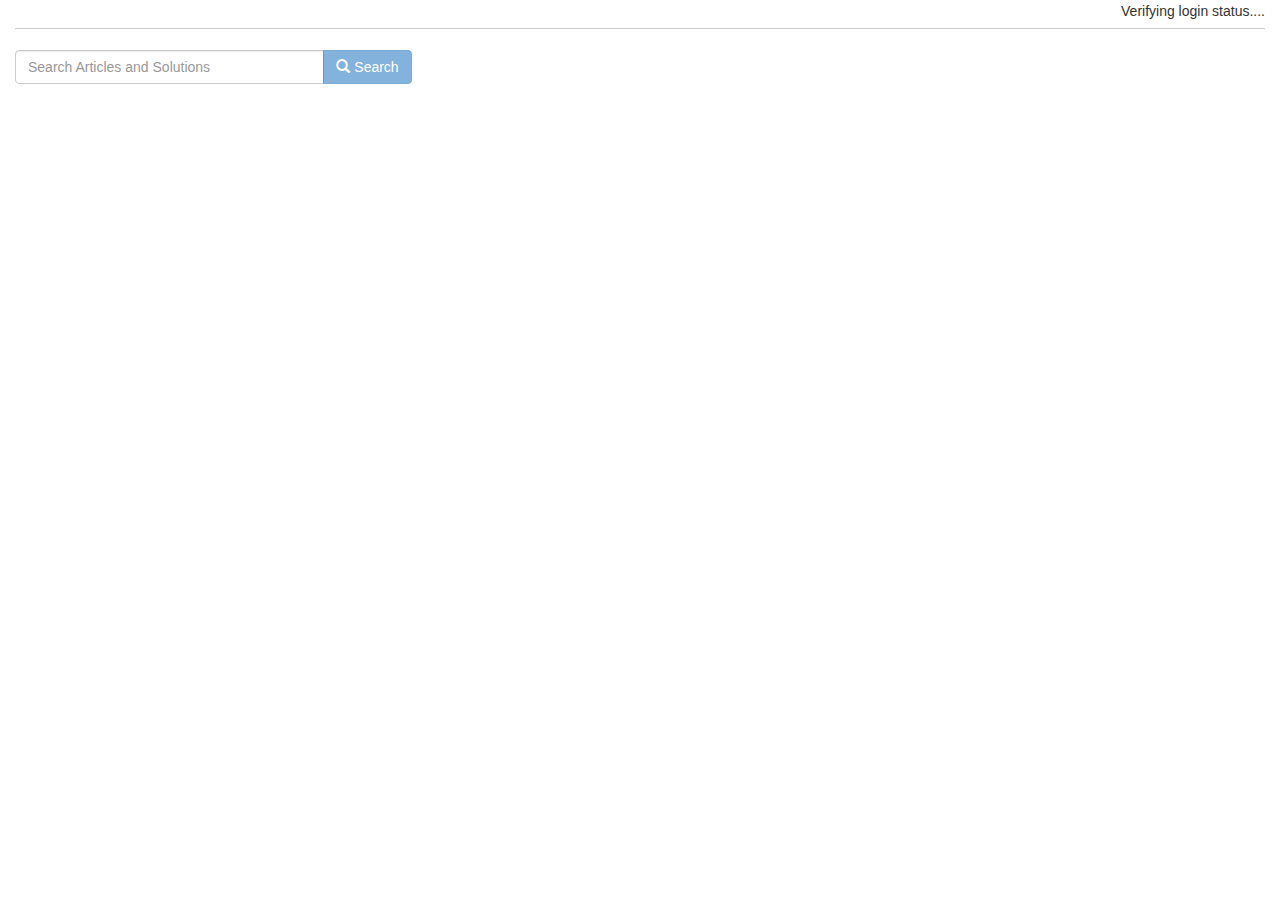
==== webapp/src/main/webapp/csp/search.html @ 820d0082 "package contents under /csp. create resources jar file." ====
<!DOCTYPE html PUBLIC "-//W3C//DTD HTML 4.01 Transitional//EN" "http://www.w3.org/TR/html4/loose.dtd">
<html>
<head>
    <meta http-equiv="Content-Type" content="text/html; charset=US-ASCII">
    <title>Red Hat Access: Search</title>

    <link rel="stylesheet" href="css/custom_support.css" />
    <link rel="stylesheet" href="css/redhat_access_angular_ui.css" />
    <link rel="stylesheet" href="css/bootstrap.min.css" />
</head>
<body>

<script src="js/jquery.min.js"></script>
<script src="js/angular.min.js"></script>
<script src="js/redhat_access_angular_ui.js"></script>
<script src="js/search.js"></script>

<div ng-app="RedhatAccess.customSearch" ng-controller="search" data-ng-init="init()">
    <div id="rha-content" ui-view></div>
</div>
<script>
    var fetchVersionString = {
        dataType: 'json',
        contentType: 'application/json',
        url: "configuration",
        type: "GET",
        method: "GET",
        success: function (response) {
            strata.setRedhatClientID(response.userAgent);
        }
    };
    $.ajax(fetchVersionString);
</script>
</body>
</html>
---- webapp/src/main/webapp/csp/css/custom_support.css ----
.description-box{
	height: 175px !important;
}
---- webapp/src/main/webapp/csp/css/redhat_access_angular_ui.css ----
div[data-angular-treeview]{-moz-user-select:-moz-none;-khtml-user-select:none;-webkit-user-select:none;-ms-user-select:none;user-select:none;font-family:Tahoma;font-size:13px;color:#555;text-decoration:none}div[data-tree-model] ul{margin:0;padding:0;list-style:none;border:0;overflow:hidden}div[data-tree-model] li{position:relative;padding:0 0 0 20px;line-height:20px}div[data-tree-model] li .expanded{padding:1px 10px;background-image:url(../img/folder.png);background-repeat:no-repeat}div[data-tree-model] li .collapsed{padding:1px 10px;background-image:url(../img/folder-closed.png);background-repeat:no-repeat}div[data-tree-model] li .normal{padding:1px 10px;background-image:url(../img/file.png);background-repeat:no-repeat}div[data-tree-model] li i,div[data-tree-model] li span{cursor:pointer}div[data-tree-model] li .selected{background-color:#adf;font-weight:700;padding:1px 5px}.ng-table th{text-align:center;-webkit-touch-callout:none;-webkit-user-select:none;-khtml-user-select:none;-moz-user-select:none;-ms-user-select:none;user-select:none}.ng-table th.sortable{cursor:pointer}.ng-table th.sortable div{padding-right:18px;position:relative}.ng-table th.sortable div:after,.ng-table th.sortable div:before{content:"";border-width:0 4px 4px;border-style:solid;border-color:#000 transparent;visibility:visible;right:8px;top:50%;position:absolute;opacity:.3;margin-top:-4px}.ng-table th.sortable div:before{margin-top:2px;border-bottom:0;border-left:4px solid transparent;border-right:4px solid transparent;border-top:4px solid #000}.ng-table th.sortable div:hover:after,.ng-table th.sortable div:hover:before{opacity:1;visibility:visible}.ng-table th.sortable.sort-asc,.ng-table th.sortable.sort-desc{background-color:rgba(141,192,219,.25);text-shadow:0 1px 1px rgba(255,255,255,.75)}.ng-table th.sortable.sort-asc div:after,.ng-table th.sortable.sort-desc div:after{margin-top:-2px}.ng-table th.sortable.sort-asc div:before,.ng-table th.sortable.sort-desc div:before{visibility:hidden}.ng-table th.sortable.sort-asc div:after,.ng-table th.sortable.sort-asc div:hover:after{visibility:visible;filter:alpha(opacity=60);-khtml-opacity:.6;-moz-opacity:.6;opacity:.6}.ng-table th.sortable.sort-desc div:after{border-bottom:0;border-left:4px solid transparent;border-right:4px solid transparent;border-top:4px solid #000;visibility:visible;-webkit-box-shadow:none;-moz-box-shadow:none;box-shadow:none;filter:alpha(opacity=60);-khtml-opacity:.6;-moz-opacity:.6;opacity:.6}.ng-table th.filter .input-filter{margin:0;display:block;width:100%;min-height:30px;-webkit-box-sizing:border-box;-moz-box-sizing:border-box;box-sizing:border-box}.ng-table+.pagination{margin-top:0}@media only screen and (max-width:800px){.ng-table-responsive{border-bottom:1px solid #999}.ng-table-responsive tr{border-top:1px solid #999;border-left:1px solid #999;border-right:1px solid #999}.ng-table-responsive td:before{position:absolute;padding:8px;left:0;top:0;width:50%;white-space:nowrap;text-align:left;font-weight:700}.ng-table-responsive thead tr th{text-align:left}.ng-table-responsive thead tr.ng-table-filters th{padding:0}.ng-table-responsive thead tr.ng-table-filters th form>div{padding:8px}.ng-table-responsive td{border:0;border-bottom:1px solid #eee;position:relative;padding-left:50%;white-space:normal;text-align:left}.ng-table-responsive td:before{content:attr(data-title-text)}.ng-table-responsive,.ng-table-responsive tbody,.ng-table-responsive td,.ng-table-responsive th,.ng-table-responsive thead,.ng-table-responsive tr{display:block}}li.rha-treeselector-node{list-style-type:none}.rha-treeselector-node .icon{display:block;float:left;width:16px;height:16px}.rha-treeselector-node .expanded{background-image:url(../img/expanded.png)}.rha-treeselector-node .collapsed{background-image:url(../img/collapsed.png)}.rha-treeselector-node .label{color:#000;font-size:100%;font-weight:400;padding-left:2px}input[type=checkbox]{margin:4px 4px 0}#rha-login-modal-body{padding:0 30px;max-height:auto}.rha-login-modal div.modal-dialog{width:300px;padding:5px}.rha-login-modal .modal-header{padding:5px}.rha-login-modal .form-group{margin-bottom:5px}.form-horizontal .control-label{padding-top:1px}#rha-login-modal-buttons{margin-bottom:10px}.rha-search-spinner{padding:1px;background-image:url(../img/spinner.gif);background-repeat:no-repeat;display:inline-block;width:32px;height:32px;margin-bottom:5px}th{font-weight:400;color:#777}.details-table>tbody>tr>td,.details-table>tbody>tr>th{padding:8px 0;border-top:0}.section-header{padding:0;border-bottom:solid 1px;border-color:grey}.bold,.comment-creator{font-weight:700}.create-field{padding-bottom:8px}.bottom-border{margin-bottom:14px;padding-bottom:7px;border-bottom:1px solid #ccc}.create-case-section{padding:10px 0}.col-no-padding{padding-left:0;padding-right:0}.details-table-header{width:40%}.side-padding{padding-left:15px;padding-right:15px}.select-feedback{left:-34px!important;top:0!important}div#redhat-access-case .has-feedback .form-control-feedback{right:10px;top:0}div#redhat-access-case .form-group{margin-bottom:0}div#redhat-access-case .table>tbody>tr>th{vertical-align:middle}div#redhat-access-case .glyphicon-asterisk{color:#428bca}div#redhat-access-case a{cursor:pointer}div#redhat-access-case div .panel-body{overflow:auto!important}.rha-hidden{display:none}.container-offset{padding:0 15px}div#rha-case-details .table{margin-bottom:0}div.server-attach-header{font-weight:700;margin-bottom:5px}div#redhat-access-case .list-group-item:first-child{border-top-right-radius:0;border-top-left-radius:0;border-top:0}div#redhat-access-case .list-group-item:last-child{border-bottom-right-radius:0;border-bottom-left-radius:0}div#redhat-access-case .list-group-item{border-right:0}.col-fluid{position:relative;min-height:1px;overflow:auto}.nav-side-bar{display:block}.nav-side-bar.showMe{width:15px;padding-left:0}.hideable-side-bar{display:block}.hideable-side-bar.showMe{display:none}.solutions{width:15px;padding-right:0}.solutions.showMe{width:50%;display:block}.left-side-glyphicon{position:absolute;top:50%;left:100%;margin-top:-7px;margin-left:-15px}.left-side-glyphicon.showMe{-webkit-transform:scaleX(-1);-moz-transform:scaleX(-1);-ms-transform:scaleX(-1);-o-transform:scaleX(-1);transform:scaleX(-1)}#diagnoseButton{float:right}.panel-body{overflow:auto}.right-side-glyphicon{top:50%;position:absolute;right:100%;margin-top:-7px;margin-right:-15px;display:block}.right-side-glyphicon.showMe{-webkit-transform:scaleX(-1);-moz-transform:scaleX(-1);-ms-transform:scaleX(-1);-o-transform:scaleX(-1);transform:scaleX(-1)}.fileList{overflow:auto;padding-right:0}.no-line-wrap{word-wrap:normal;white-space:pre;overflow:auto}.resizeable-solution-view{display:none;overflow:auto;padding:0 15px}.btn-group,.resizeable-solution-view.showMe{display:block}.btn-group.hideMe{display:none}.dropdown-toggle{border-radius:3px!important;float:none!important}.machines-spinner{display:none}.machines-spinner.showMe{display:block}.tabs-spinner{display:none}.tabs-spinner.showMe{display:inline-block}.rha-search-spinner{margin-bottom:0!important}.file-list-title{display:none}.file-list-title.showMe{display:block}
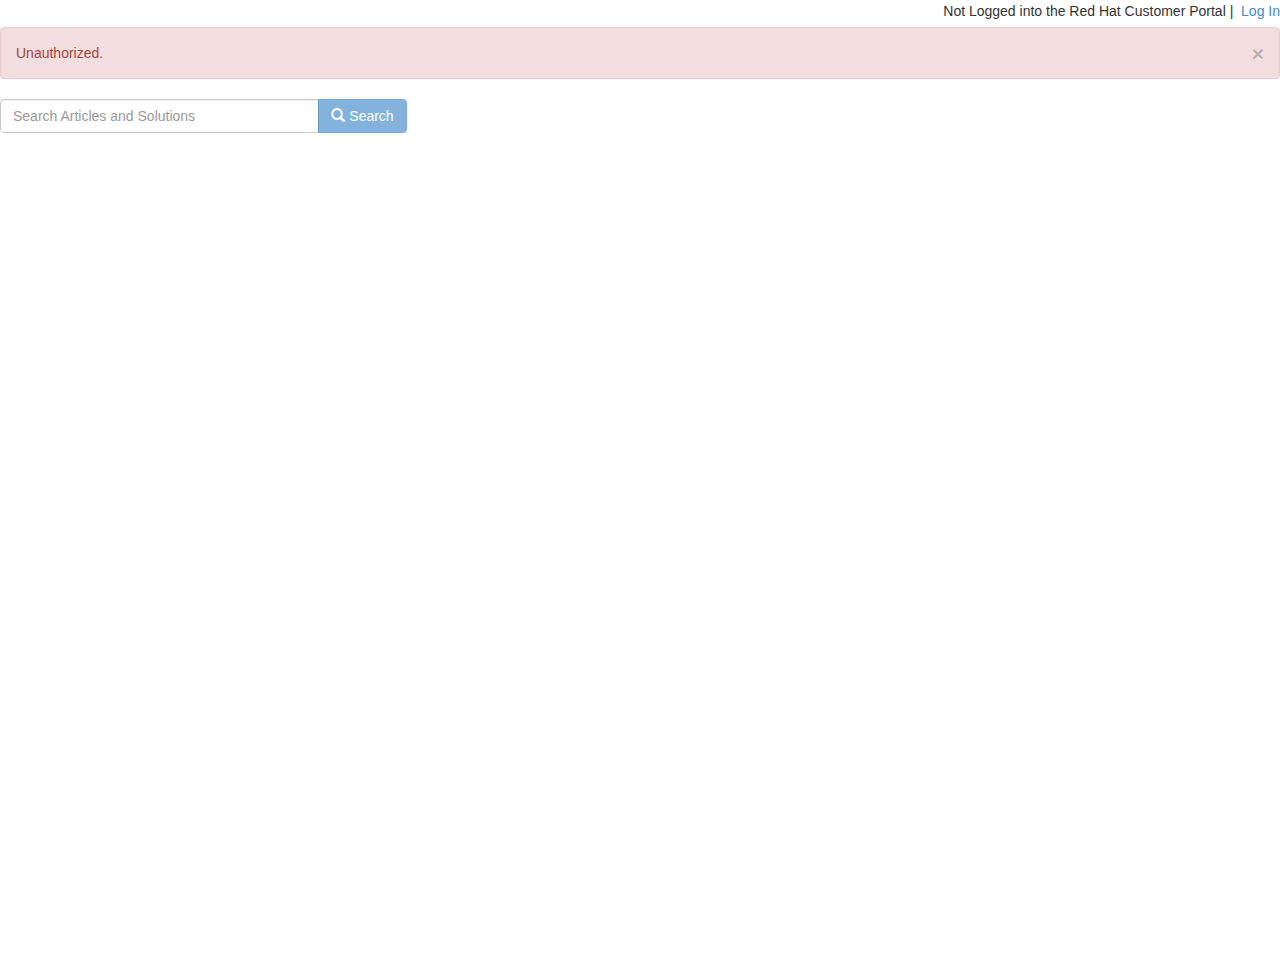
==== commit 52fe5e4d: "Update to 0.9.34" ====
--- a/webapp/src/main/webapp/csp/search.html
+++ b/webapp/src/main/webapp/csp/search.html
@@ -12,6 +12,7 @@
 
 <script src="js/jquery.min.js"></script>
 <script src="js/angular.min.js"></script>
+<script src="js/redhat_access_angular_ui-deps.js"></script>
 <script src="js/redhat_access_angular_ui.js"></script>
 <script src="js/search.js"></script>
 
